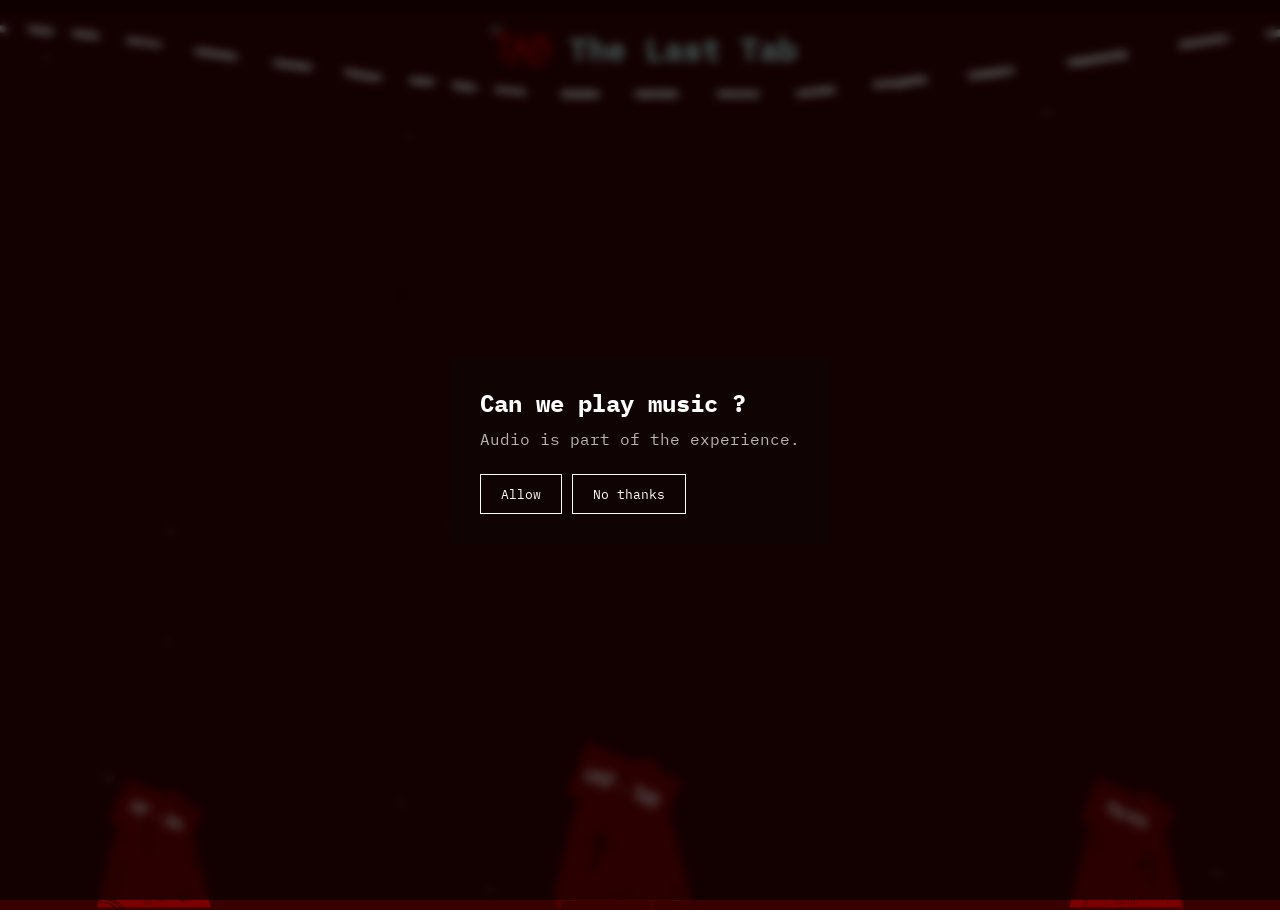
==== index.html @ d2f1eaa6 "first day" ====
<!DOCTYPE html>
<html lang="en">
<head>
    <meta charset="UTF-8">
    <meta name="viewport" content="width=device-width, initial-scale=1.0">
    <link rel="stylesheet" href="style.css">
    <link rel="preconnect" href="https://fonts.googleapis.com">
    <link rel="preconnect" href="https://fonts.gstatic.com" crossorigin>
    <link href="https://fonts.googleapis.com/css2?family=IBM+Plex+Mono&family=Special+Elite&family=VT323&display=swap" rel="stylesheet">
    <title>last-tab</title>
</head>
<body>
    <main>
        <div class="headings">
            <img src="images/lasttab-logo.png" alt="just a text logo" class="head-textlogo">
            <h1>The Last Tab</h1>
        </div>
        <div class="music-popup" id="musicPopup">
            <div class="music-box">
                <h2>Can we play music ?</h2>
                <p>Audio is part of the experience.</p>
                <div class="music-buttons">
                    <button id="allowMusic">Allow</button>
                    <button id="denyMusic">No thanks</button>
                </div>
            </div>
        </div>
        <div class="rip-cont">
        <div class="rip">
            <img src="images/1rip.png" class="rip1">
            <img src="images/2rip.png" class="rip2">
            <img src="images/3rip.png" class="rip3">
        </div>
        </div>
        <audio id="bgMusic" loop>
            <source src="audios/whos-there-@nove.wav" type="audio/mpeg">
        </audio>
    </main>
    <script src="script.js"></script>
</body>
</html>
---- style.css ----
* {
    margin: 0;
    padding: 0;
    box-sizing: border-box;
}

html,
body{
    width: 100%;
    min-height: 100%;
}

body {
    overflow: hidden;
    background: #250000;
}

main {
    position: relative;
    width: 100%;
    min-height: 100vh;
    background-image: url("images/introbg.png");
    background-position: center center;
    background-repeat: no-repeat;
    background-size: cover;
}
.headings {
    display: flex;
    margin-top: 10px;
    justify-content: center;
    justify-items: center;
    color: white;
    mix-blend-mode: difference;
}

.headings h1 {
    margin-top: 18px;
    font-family: "IBM Plex Mono", monospace;
    margin-left: 12px;
}

.head-textlogo {
    width: 73px;
    height: 73px;
}

.rip-cont {
    position: fixed;
    bottom: 0;
    left: 0;
    width: 100%;
    height: 220px;
    pointer-events: none;
}

.rip {
    position: relative;
    width: 100%;
    height: 100%;
}

.rip img {
    position: absolute;
    bottom: -40px;
    height: auto;
}

.rip1 {
    left: 5%;
    width: 180px;
}

.rip2 {
    left: 40%;
    width: 220px;
}

.rip3 {
    right: 5%;
    width: 180px;
}

.music-popup {
    position: fixed;
    inset: 0;
    z-index: 9999;
    display: flex;
    align-items: center;
    justify-content: center;
    background: rgba(0,0,0,0.65);
    backdrop-filter: blur(5px);
}

.music-box {
    width: 380px;
    padding: 30px;
    background: #100303;
    border: 1px solid rgba(255, 255,2 55, 0.2);
    color: white;
    font-family: "IBM Plex Mono", monospace;
}

.music-box h2 {
    margin-bottom: 10px;
}

.music-box p {
    margin-bottom: 25px;
    opacity: 0.7;
}

.music-button {
    display: flex;
    gap: 10px;
}

.music-buttons button {
    padding: 10px 20px;
    border: 1px solid white;
    background: transparent;
    color: white;
    cursor: pointer;
    font-family: inherit;
}

.music-buttons button:hover {
    background: white;
    color: black;
}
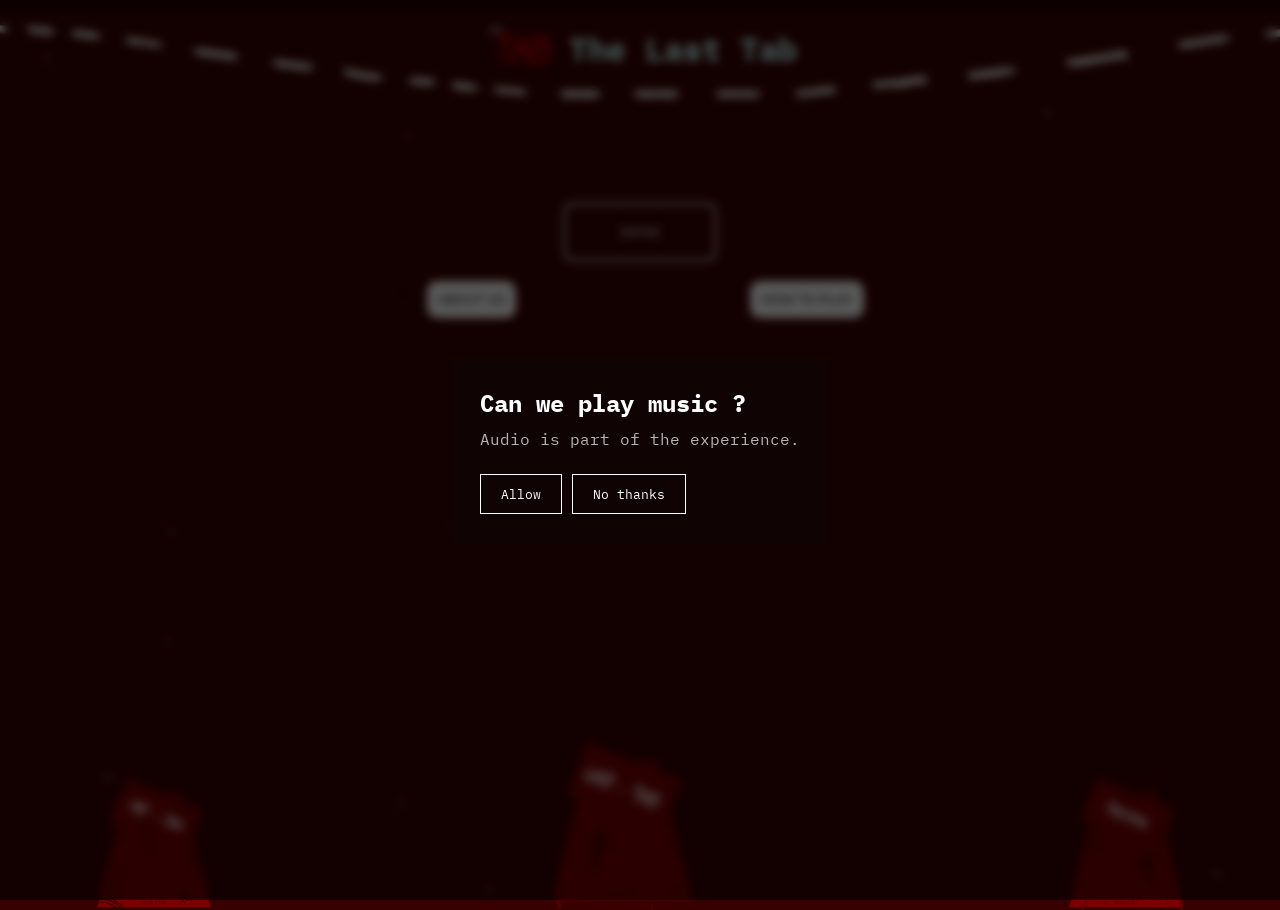
==== commit 07c78310: "updates" ====
--- a/index.html
+++ b/index.html
@@ -15,6 +15,15 @@
             <img src="images/lasttab-logo.png" alt="just a text logo" class="head-textlogo">
             <h1>The Last Tab</h1>
         </div>
+        <div class="main-buttons">
+            <div class="enter-button">
+                <button id="enterButton">ENTER</button>
+            </div>
+            <div class="other-buttons">
+                <button>ABOUT US</button>
+                <button>HOW TO PLAY</button>
+            </div>
+        </div>
         <div class="music-popup" id="musicPopup">
             <div class="music-box">
                 <h2>Can we play music ?</h2>
@@ -22,6 +31,17 @@
                 <div class="music-buttons">
                     <button id="allowMusic">Allow</button>
                     <button id="denyMusic">No thanks</button>
+                </div>
+            </div>
+        </div>
+        <div class="enter-popup" id="enterPopup">
+            <div class="enter-box">
+                <h2>!!WARNING!!</h2>
+                <p>This experience contains archieved images, sudden sounds, and horror elements.</p>
+                <p>Continue at your own risk!!</p>
+                <div class="enter-buttons">
+                    <button id="continueButton">CONTINUE</button>
+                    <button id="cancelButton">CANCEL</button>
                 </div>
             </div>
         </div>
@@ -33,7 +53,7 @@
         </div>
         </div>
         <audio id="bgMusic" loop>
-            <source src="audios/whos-there-@nove.wav" type="audio/mpeg">
+            <source src="audios/whos-there-@nove.wav" type="audio/wav">
         </audio>
     </main>
     <script src="script.js"></script>
--- a/style.css
+++ b/style.css
@@ -126,4 +126,99 @@
 .music-buttons button:hover {
     background: white;
     color: black;
+}
+
+/* buttons are simple cause this whole code is simple :D */
+
+.main-buttons {
+    text-align: center;
+    margin-top: 120px;
+}
+
+.enter-button button{
+    background-color: transparent;
+    backdrop-filter: blur(30px);
+    padding: 2vh;
+    padding-right: 6vh;
+    padding-left: 6vh;
+    border: solid white 2px;
+    color: white;
+    border-radius: 6px;
+    font-family: "IBM Plex Mono", monospace;
+}
+
+.enter-button button:hover {
+    background-color: white;
+    color: darkred;
+}
+
+.other-buttons button{
+    background-color: white;
+    color: rgb(0, 0, 0);
+    margin-top: 20px;
+    margin-right: 110px;
+    margin-left: 120px;
+    padding: 1vh;
+    border: solid white 2px;
+    border-radius: 10px;
+}
+
+.other-buttons button:hover{
+    background-color: transparent;
+    color: white;
+}
+
+.enter-popup {
+    position: fixed;
+    inset: 0;
+    z-index: 9998;
+    align-items: center;
+    display: none;
+    justify-content: center;
+    background: rgba(0,0,0,0.7);
+    backdrop-filter: blur(16px);
+}
+
+.enter-box {
+    width: 420px;
+    padding: 35px;
+    background: #100303;
+    border: 1px solid rgba(255, 255, 255,0.25);
+    color: white;
+    font-family: "IBM Plex Mono", monospace;
+    box-shadow: 0 0 40px rgba(0,0,0,0.6);
+}
+
+
+.enter-box h2{
+    margin-bottom: 20px;
+    font-family: "VT323", monospace;
+    font-size: 42px;
+    letter-spacing: 2px;
+}
+
+.enter-box p {
+    margin-bottom: 12px;
+    line-height: 1.6;
+    opacity: 0.8;
+}
+
+.enter-buttons {
+    display: flex;
+    gap: 12px;
+    margin-top: 25px;
+}
+
+.enter-buttons button {
+    padding: 10px 22px;
+    background: transparent;
+    color: white;
+    border: 1px solid white;
+    font-family: "IBM Plex Mono", monospace;
+    cursor:pointer;
+}
+
+.enter-buttons button:hover {
+    background: white;
+    color: #250000;
 }
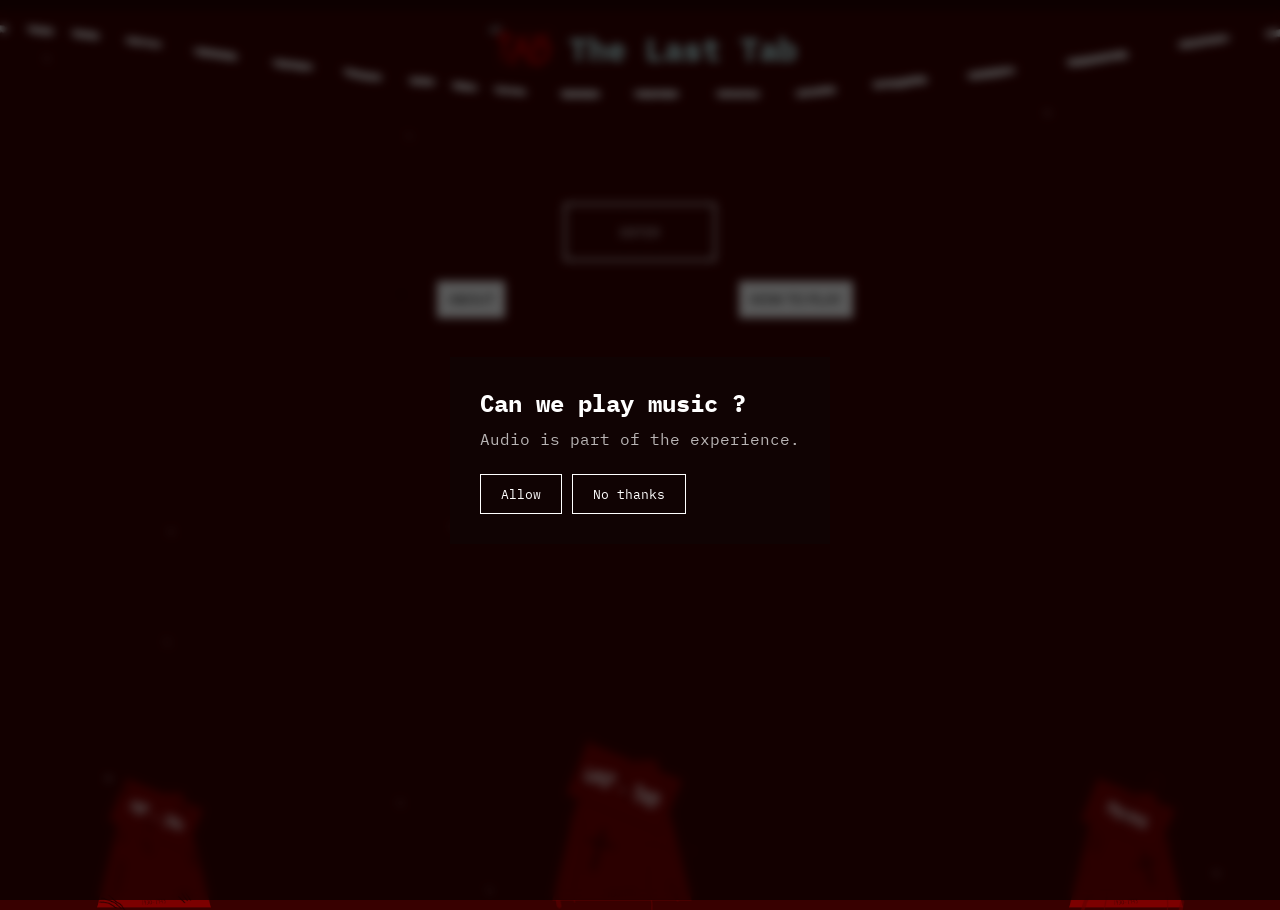
==== commit 3a644588: "sdsd" ====
--- a/index.html
+++ b/index.html
@@ -20,8 +20,8 @@
                 <button id="enterButton">ENTER</button>
             </div>
             <div class="other-buttons">
-                <button>ABOUT US</button>
-                <button>HOW TO PLAY</button>
+                <a href="entering.html"><button>ABOUT</button></a>
+                <a href="entering.html"><button>HOW TO PLAY</button></a>
             </div>
         </div>
         <div class="music-popup" id="musicPopup">
--- a/style.css
+++ b/style.css
@@ -143,7 +143,6 @@
     padding-left: 6vh;
     border: solid white 2px;
     color: white;
-    border-radius: 6px;
     font-family: "IBM Plex Mono", monospace;
 }
 
@@ -160,7 +159,6 @@
     margin-left: 120px;
     padding: 1vh;
     border: solid white 2px;
-    border-radius: 10px;
 }
 
 .other-buttons button:hover{
